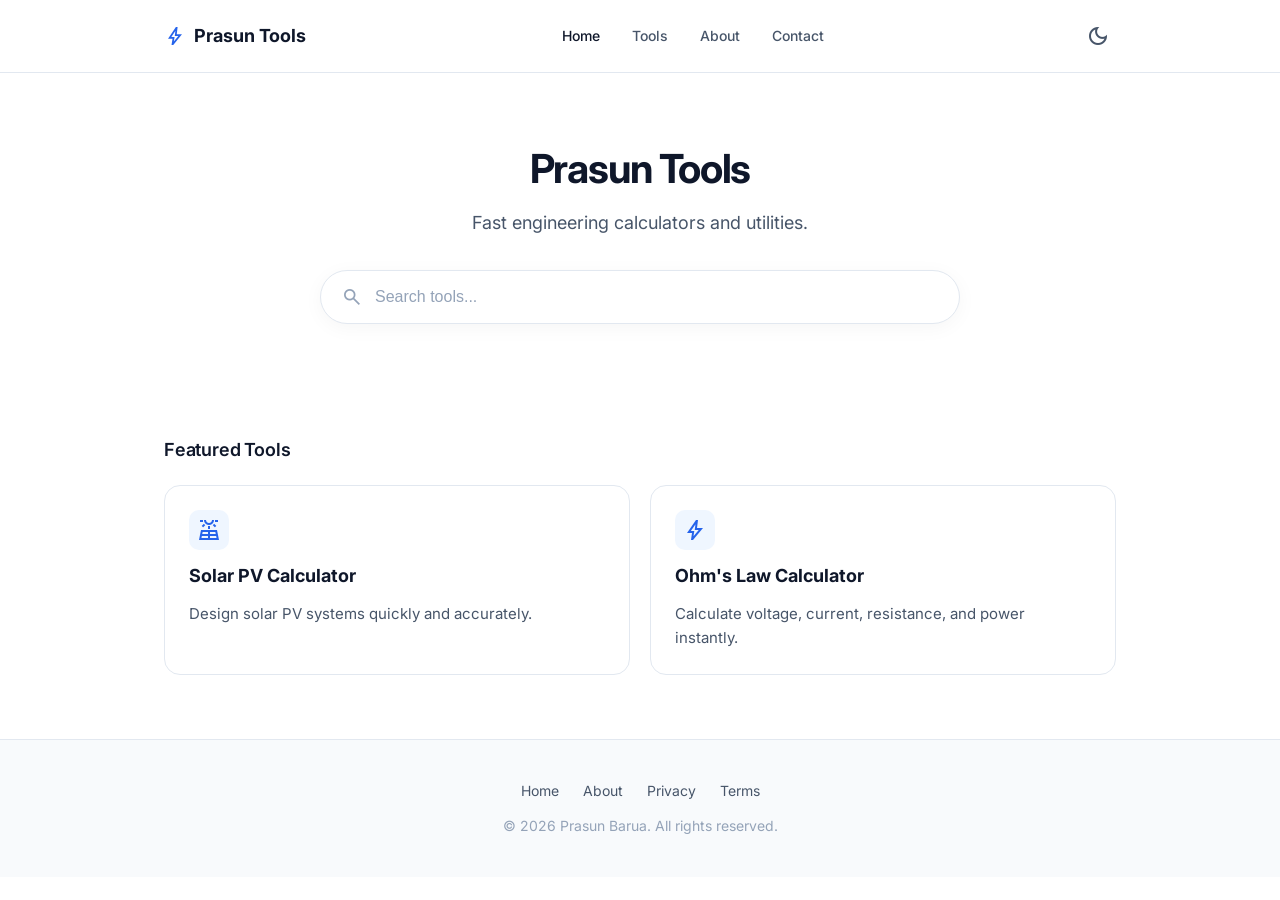
==== index.html @ 0ddb4cc3 "Fix footer links and add Terms page Updated footer links to correct URLs and added Terms link." ====
<!DOCTYPE html>
<html lang="en" data-theme="light">
<head>
    <meta charset="UTF-8">
    <meta name="viewport" content="width=device-width, initial-scale=1.0">
    <title>Prasun Tools — Fast engineering calculators and utilities</title>
    <meta name="description" content="Fast, free, and privacy-friendly engineering calculators and utilities for professionals.">
    
    <!-- Canonical Link -->
    <link rel="canonical" href="https://tools.prasunbarua.com/">

    <!-- Favicon -->
    <link rel="icon" type="image/x-icon" href="/favicon.ico">
    
    <!-- Google Material Symbols -->
    <link rel="stylesheet" href="https://fonts.googleapis.com/css2?family=Material+Symbols+Outlined:opsz,wght,FILL,GRAD@24,400,1,0" />
    
    <!-- Google Fonts -->
    <link rel="preconnect" href="https://fonts.googleapis.com">
    <link rel="preconnect" href="https://fonts.gstatic.com" crossorigin>
    <link href="https://fonts.googleapis.com/css2?family=Inter:wght@400;500;600;700&display=swap" rel="stylesheet">

    <!-- Theme Initializer Script to prevent flash -->
    <script>
        const updateThemeFromDevice = () => {
            const systemPrefersDark = window.matchMedia('(prefers-color-scheme: dark)').matches;
            document.documentElement.setAttribute('data-theme', systemPrefersDark ? 'dark' : 'light');
        };
        updateThemeFromDevice();
        window.matchMedia('(prefers-color-scheme: dark)').addEventListener('change', (e) => {
            document.documentElement.setAttribute('data-theme', e.matches ? 'dark' : 'light');
        });
    </script>

    <style>
        /* CSS Variables - Modern Engineering Theme */
        :root {
            --bg-main: #ffffff;
            --bg-secondary: #f8fafc;
            --surface: #ffffff;
            --surface-hover: #f1f5f9;
            --text-primary: #0f172a;
            --text-secondary: #475569;
            --text-muted: #94a3b8;
            --border-light: #e2e8f0;
            --border-hover: #cbd5e1;
            --brand-blue: #2563eb;
            --brand-blue-light: #eff6ff;
            
            --font-sans: 'Inter', -apple-system, BlinkMacSystemFont, "Segoe UI", Roboto, sans-serif;
            --radius-lg: 16px;
            --radius-full: 9999px;
            --transition-smooth: 0.25s ease;
            --container-width: 1000px;
        }

        [data-theme="dark"] {
            --bg-main: #020617;
            --bg-secondary: #0f172a;
            --surface: #0f172a;
            --surface-hover: #1e293b;
            --text-primary: #f8fafc;
            --text-secondary: #94a3b8;
            --text-muted: #64748b;
            --border-light: #1e293b;
            --border-hover: #334155;
            --brand-blue: #3b82f6;
            --brand-blue-light: rgba(59, 130, 246, 0.1);
        }

        *, *::before, *::after { box-sizing: border-box; margin: 0; padding: 0; }
        body {
            font-family: var(--font-sans);
            background-color: var(--bg-main);
            color: var(--text-primary);
            line-height: 1.6;
            -webkit-font-smoothing: antialiased;
        }
        
        a { text-decoration: none; color: inherit; }
        ul { list-style: none; }
        
        .container {
            width: 100%;
            max-width: var(--container-width);
            margin: 0 auto;
            padding: 0 1.5rem;
        }

        /* Header Navigation */
        .site-header {
            position: sticky;
            top: 0;
            z-index: 100;
            background: var(--bg-main);
            border-bottom: 1px solid var(--border-light);
            backdrop-filter: blur(12px);
        }

        .header-inner {
            display: flex;
            align-items: center;
            justify-content: space-between;
            height: 4.5rem;
        }

        .logo {
            display: flex;
            align-items: center;
            gap: 0.5rem;
            font-weight: 700;
            font-size: 1.125rem;
            color: var(--text-primary);
        }
        
        .logo-icon {
            color: var(--brand-blue);
            font-size: 1.375rem;
        }

        .desktop-nav {
            display: flex;
            align-items: center;
            gap: 2rem;
        }

        .desktop-nav a {
            font-size: 0.875rem;
            font-weight: 500;
            color: var(--text-secondary);
            transition: color var(--transition-smooth);
        }

        .desktop-nav a:hover, .desktop-nav a.active {
            color: var(--text-primary);
        }

        .header-actions {
            display: flex;
            align-items: center;
            gap: 0.75rem;
        }

        .icon-btn {
            background: none;
            border: none;
            cursor: pointer;
            color: var(--text-secondary);
            display: flex;
            align-items: center;
            justify-content: center;
            width: 2.25rem;
            height: 2.25rem;
            border-radius: var(--radius-full);
            transition: background var(--transition-smooth), color var(--transition-smooth);
        }
        .icon-btn:hover {
            background: var(--surface-hover);
            color: var(--text-primary);
        }

        .mobile-menu-btn { display: none; }

        /* Mobile Menu */
        .mobile-menu {
            display: none;
            position: fixed;
            top: 4.5rem;
            left: 0;
            right: 0;
            background: var(--bg-main);
            border-bottom: 1px solid var(--border-light);
            padding: 1.5rem;
            flex-direction: column;
            gap: 1rem;
            z-index: 99;
        }
        .mobile-menu.active { display: flex; }
        .mobile-menu a {
            font-size: 1.125rem;
            font-weight: 600;
            color: var(--text-primary);
            padding: 0.5rem 0;
            border-bottom: 1px solid var(--border-light);
        }

        /* Hero Section */
        .hero-section {
            padding: 4rem 0 2.5rem;
            text-align: center;
        }

        .hero-section h1 {
            font-size: 2.5rem;
            letter-spacing: -0.03em;
            margin-bottom: 0.5rem;
            color: var(--text-primary);
        }
        
        .hero-section p {
            font-size: 1.125rem;
            color: var(--text-secondary);
            margin-bottom: 2rem;
        }

        /* Clean Search Box */
        .search-wrapper {
            width: 100%;
            max-width: 640px;
            margin: 0 auto 3rem;
        }

        .search-container {
            display: flex;
            align-items: center;
            background: var(--surface);
            border: 1px solid var(--border-light);
            border-radius: var(--radius-full);
            height: 54px;
            padding: 0 1.25rem;
            gap: 0.75rem;
            box-shadow: 0 4px 20px rgba(0,0,0,0.04);
            transition: all var(--transition-smooth);
        }

        .search-container:focus-within {
            border-color: var(--brand-blue);
            box-shadow: 0 0 0 3px rgba(37,99,235,0.12);
        }

        .search-icon {
            color: var(--text-muted);
            font-size: 22px;
            flex-shrink: 0;
        }

        .search-container input {
            flex: 1;
            width: 100%;
            border: none;
            outline: none;
            background: transparent;
            color: var(--text-primary);
            font-size: 1rem;
            line-height: 1.5;
        }

        .search-container input::placeholder {
            color: var(--text-muted);
        }

        /* Featured Tools Section */
        .featured-tools {
            padding: 1.5rem 0 4rem;
        }

        .section-title {
            font-size: 1.125rem;
            font-weight: 600;
            margin-bottom: 1.25rem;
            color: var(--text-primary);
            letter-spacing: -0.01em;
        }

        .tool-grid {
            display: grid;
            grid-template-columns: repeat(auto-fit, minmax(280px, 1fr));
            gap: 1.25rem;
        }

        .tool-card {
            background: var(--surface);
            border: 1px solid var(--border-light);
            border-radius: var(--radius-lg);
            padding: 1.5rem;
            transition: all var(--transition-smooth);
            display: flex;
            flex-direction: column;
            gap: 0.75rem;
            position: relative;
        }

        .tool-card:hover {
            border-color: var(--border-hover);
            transform: translateY(-2px);
            box-shadow: 0 6px 16px rgba(0,0,0,0.04);
        }

        .tool-icon-wrapper {
            font-size: 24px;
            color: var(--brand-blue);
            background: var(--brand-blue-light);
            padding: 0.5rem;
            border-radius: 10px;
            width: fit-content;
            display: flex;
            align-items: center;
            justify-content: center;
        }

        .tool-card h3 {
            font-size: 1.125rem;
            color: var(--text-primary);
        }

        .tool-card p {
            font-size: 0.9375rem;
            color: var(--text-secondary);
        }

        /* No Results State */
        .no-results {
            display: none;
            text-align: center;
            padding: 3rem 0;
            color: var(--text-muted);
            font-size: 0.9375rem;
            grid-column: 1 / -1;
        }

        /* Footer */
        .site-footer {
            border-top: 1px solid var(--border-light);
            padding: 2.5rem 0;
            text-align: center;
            font-size: 0.875rem;
            color: var(--text-muted);
            background: var(--bg-secondary);
        }

        .footer-links {
            display: flex;
            justify-content: center;
            gap: 1.5rem;
            margin-bottom: 0.75rem;
        }

        .footer-links a {
            color: var(--text-secondary);
            transition: color var(--transition-smooth);
        }
        .footer-links a:hover { color: var(--text-primary); }

        /* Mobile Adjustments */
        @media(max-width: 768px) {
            .desktop-nav { display: none; }
            .mobile-menu-btn { display: flex; }
            .hero-section { padding: 3rem 0 2rem; }
            .hero-section h1 { font-size: 2.125rem; }
            .search-container { height: 48px; padding: 0 1rem; }
        }
    </style>
</head>
<body>

    <!-- Header Navigation -->
    <header class="site-header">
        <div class="container header-inner">
            <a href="/" class="logo" aria-label="Prasun Tools Home">
                <span class="material-symbols-outlined logo-icon" aria-hidden="true">bolt</span>
                <span>Prasun Tools</span>
            </a>
            
            <nav class="desktop-nav" aria-label="Main Navigation">
                <a href="/" class="active">Home</a>
                <a href="#tools-grid">Tools</a>
                <a href="/about.html">About</a>
                <a href="/contact.html">Contact</a>
            </nav>

            <div class="header-actions">
                <button id="theme-toggle" class="icon-btn" aria-label="Toggle dark and light mode">
                    <span class="material-symbols-outlined" aria-hidden="true">dark_mode</span>
                </button>
                <button class="icon-btn mobile-menu-btn" aria-label="Open navigation menu" aria-expanded="false" aria-controls="mobile-menu">
                    <span class="material-symbols-outlined" aria-hidden="true">menu</span>
                </button>
            </div>
        </div>
    </header>

    <!-- Mobile Dropdown Menu -->
    <nav id="mobile-menu" class="mobile-menu" aria-label="Mobile Navigation">
        <a href="/">Home</a>
        <a href="#tools-grid">Tools</a>
        <a href="/about.html">About</a>
        <a href="/contact.html">Contact</a>
    </nav>

    <!-- Main Content Area -->
    <main>
        
        <!-- Hero Section -->
        <section class="hero-section">
            <div class="container">
                <h1>Prasun Tools</h1>
                <p>Fast engineering calculators and utilities.</p>
                
                <!-- Search Box -->
                <div class="search-wrapper">
                    <div class="search-container" role="search">
                        <span class="material-symbols-outlined search-icon" aria-hidden="true">search</span>
                        <input 
                            type="text" 
                            id="tool-search"
                            placeholder="Search tools..."
                            aria-label="Search tools"
                            autocomplete="off"
                        >
                    </div>
                </div>
            </div>
        </section>

        <!-- Featured Tools Section -->
        <section class="featured-tools">
            <div class="container">
                <h2 class="section-title">Featured Tools</h2>
                
                <div class="tool-grid" id="tools-grid">
                    
                    <!-- Solar PV Calculator Card -->
                    <a href="/tools/solar-pv-calculator.html" class="tool-card" data-name="solar pv calculator energy design panels system">
                        <div class="tool-icon-wrapper">
                            <span class="material-symbols-outlined" aria-hidden="true">solar_power</span>
                        </div>
                        <h3>Solar PV Calculator</h3>
                        <p>Design solar PV systems quickly and accurately.</p>
                    </a>

                    <!-- Ohm's Law / Electrical Calculator Card -->
                    <a href="/tools/ohms-law-calculator.html" class="tool-card" data-name="electrical calculator ohms law voltage current resistance power">
                        <div class="tool-icon-wrapper">
                            <span class="material-symbols-outlined" aria-hidden="true">bolt</span>
                        </div>
                        <h3>Ohm's Law Calculator</h3>
                        <p>Calculate voltage, current, resistance, and power instantly.</p>
                    </a>

                    <!-- Empty State Message -->
                    <div id="no-results-msg" class="no-results">
                        No tools found matching your search. Try searching for "solar" or "ohm".
                    </div>

                </div>
            </div>
        </section>

    </main>

    <!-- Footer Section -->
    <footer class="site-footer">
        <div class="container">
            <div class="footer-links">
                <a href="/">Home</a>
                <a href="/about.html">About</a>
                <a href="/privacy-policy.html">Privacy</a>
                <a href="/terms.html">Terms</a>
            </div>
            <p>&copy; 2026 Prasun Barua. All rights reserved.</p>
        </div>
    </footer>

    <!-- Client-Side Functionality: Theme Toggle, Search Filter, and Mobile Navigation -->
    <script>
        // 1. Theme Toggle Management
        const themeToggle = document.getElementById('theme-toggle');
        const themeIcon = themeToggle.querySelector('.material-symbols-outlined');

        const updateThemeIcon = (theme) => {
            themeIcon.textContent = theme === 'dark' ? 'light_mode' : 'dark_mode';
        };

        // Initialize icon based on current document attribute
        updateThemeIcon(document.documentElement.getAttribute('data-theme'));

        themeToggle.addEventListener('click', () => {
            const currentTheme = document.documentElement.getAttribute('data-theme');
            const newTheme = currentTheme === 'dark' ? 'light' : 'dark';
            document.documentElement.setAttribute('data-theme', newTheme);
            updateThemeIcon(newTheme);
        });

        // 2. Mobile Navigation Toggle
        const mobileMenuBtn = document.querySelector('.mobile-menu-btn');
        const mobileMenu = document.getElementById('mobile-menu');
        const menuIcon = mobileMenuBtn.querySelector('.material-symbols-outlined');

        mobileMenuBtn.addEventListener('click', () => {
            const isOpen = mobileMenu.classList.toggle('active');
            mobileMenuBtn.setAttribute('aria-expanded', isOpen);
            menuIcon.textContent = isOpen ? 'close' : 'menu';
        });

        // Close mobile menu when clicking any link
        mobileMenu.querySelectorAll('a').forEach(link => {
            link.addEventListener('click', () => {
                mobileMenu.classList.remove('active');
                mobileMenuBtn.setAttribute('aria-expanded', 'false');
                menuIcon.textContent = 'menu';
            });
        });

        // 3. Instant Live Search Filtering
        const searchInput = document.getElementById('tool-search');
        const toolCards = document.querySelectorAll('.tool-card');
        const noResultsMsg = document.getElementById('no-results-msg');

        searchInput.addEventListener('input', (e) => {
            const query = e.target.value.toLowerCase().trim();
            let visibleCount = 0;

            toolCards.forEach(card => {
                const keywords = card.getAttribute('data-name') || '';
                const title = card.querySelector('h3').textContent.toLowerCase();
                const description = card.querySelector('p').textContent.toLowerCase();

                if (keywords.includes(query) || title.includes(query) || description.includes(query)) {
                    card.style.display = 'flex';
                    visibleCount++;
                } else {
                    card.style.display = 'none';
                }
            });

            // Handle empty state message display
            if (visibleCount === 0) {
                noResultsMsg.style.display = 'block';
            } else {
                noResultsMsg.style.display = 'none';
            }
        });
    </script>
</body>
</html>
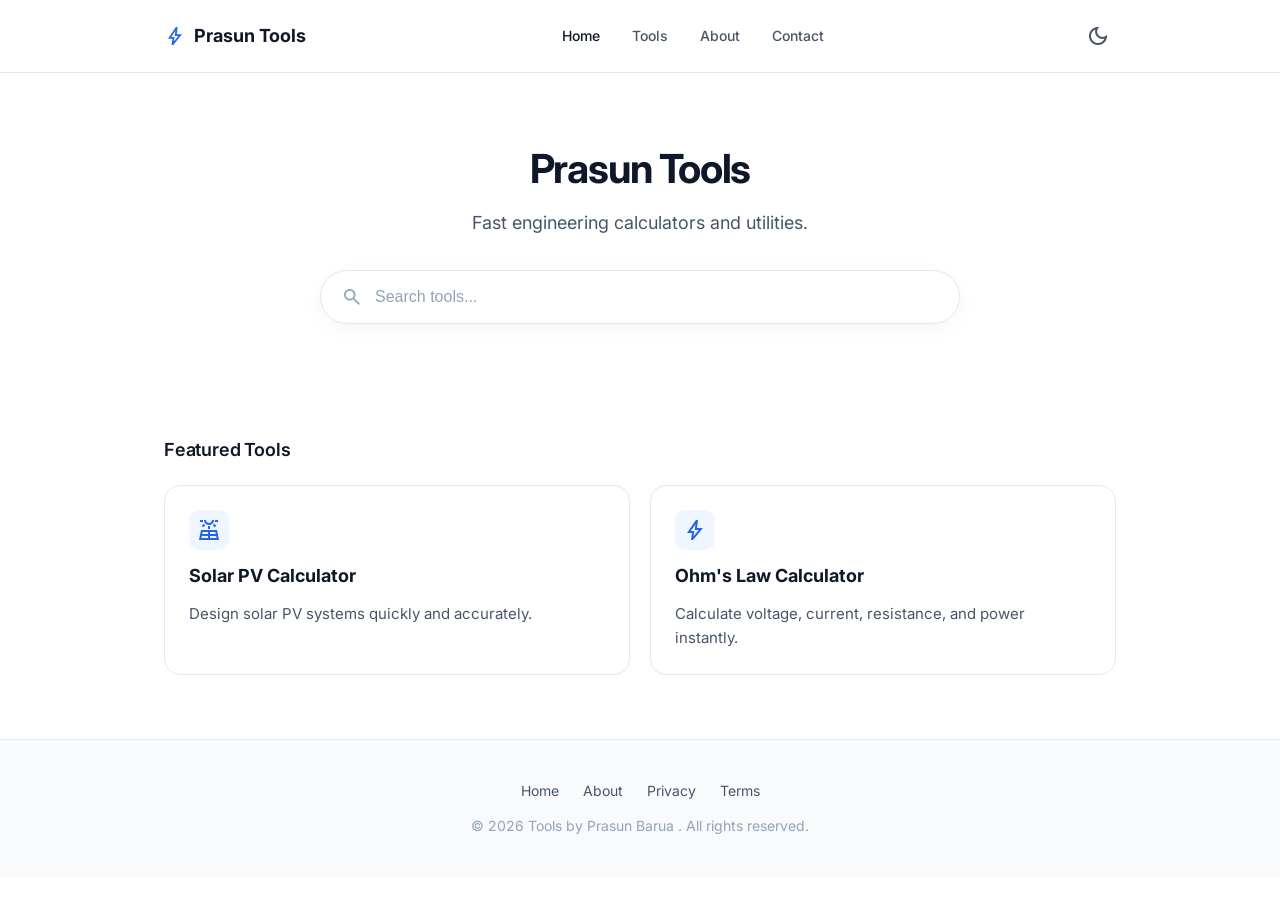
==== commit e35adc6f: "Revise copyright footer with website link Updated copyright notice to include a link to Prasun Barua" ====
--- a/index.html
+++ b/index.html
@@ -457,7 +457,15 @@
                 <a href="/privacy-policy.html">Privacy</a>
                 <a href="/terms.html">Terms</a>
             </div>
-            <p>&copy; 2026 Prasun Barua. All rights reserved.</p>
+            <p>
+    &copy; 2026 Tools by
+    <a href="https://www.prasunbarua.com"
+       target="_blank"
+       rel="noopener noreferrer">
+        Prasun Barua
+    </a>.
+    All rights reserved.
+</p>
         </div>
     </footer>
 
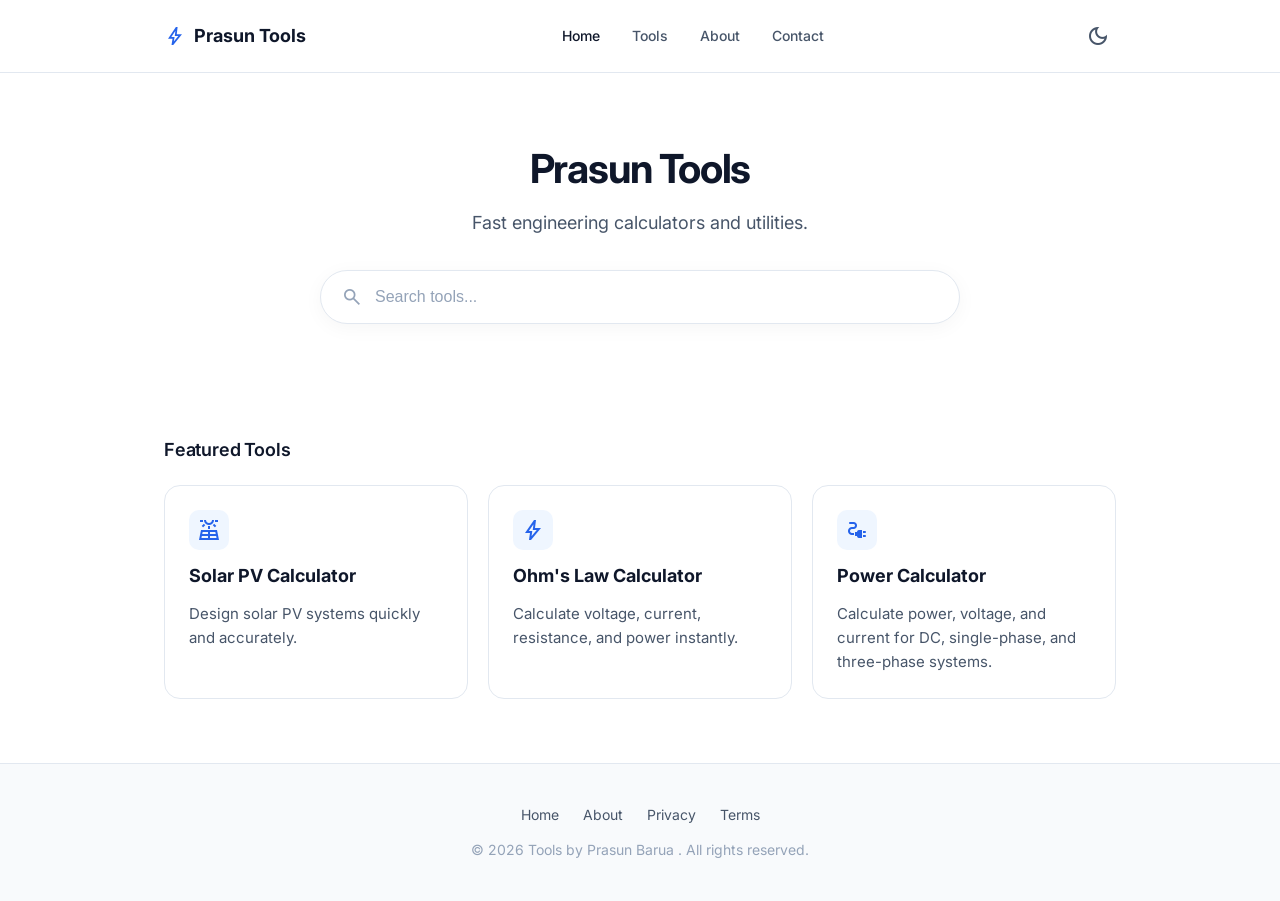
==== commit 7379e6be: "Update index.html" ====
--- a/index.html
+++ b/index.html
@@ -1,10 +1,21 @@
 <!DOCTYPE html>
 <html lang="en" data-theme="light">
 <head>
+    <!-- Google tag (gtag.js) -->
+<script async src="https://www.googletagmanager.com/gtag/js?id=G-D5NNN0SFP0"></script>
+<script>
+  window.dataLayer = window.dataLayer || [];
+  function gtag(){dataLayer.push(arguments);}
+  gtag('js', new Date());
+
+  gtag('config', 'G-D5NNN0SFP0');
+</script>
+
     <meta charset="UTF-8">
     <meta name="viewport" content="width=device-width, initial-scale=1.0">
     <title>Prasun Tools — Fast engineering calculators and utilities</title>
     <meta name="description" content="Fast, free, and privacy-friendly engineering calculators and utilities for professionals.">
+
     
     <!-- Canonical Link -->
     <link rel="canonical" href="https://tools.prasunbarua.com/">
@@ -350,7 +361,10 @@
             .search-container { height: 48px; padding: 0 1rem; }
         }
     </style>
+    <script async src="https://pagead2.googlesyndication.com/pagead/js/adsbygoogle.js?client=ca-pub-8736637194399168"
+     crossorigin="anonymous"></script>
 </head>
+
 <body>
 
     <!-- Header Navigation -->
@@ -437,6 +451,26 @@
                         <p>Calculate voltage, current, resistance, and power instantly.</p>
                     </a>
 
+                    <!-- Power Calculator Card -->
+<a href="/tools/power-calculator.html"
+   class="tool-card"
+   data-name="power calculator electrical power dc ac single phase three phase voltage current power factor">
+
+    <div class="tool-icon-wrapper">
+        <span class="material-symbols-outlined" aria-hidden="true">
+            electrical_services
+        </span>
+    </div>
+
+    <h3>Power Calculator</h3>
+
+    <p>
+        Calculate power, voltage, and current for DC,
+        single-phase, and three-phase systems.
+    </p>
+
+</a>
+
                     <!-- Empty State Message -->
                     <div id="no-results-msg" class="no-results">
                         No tools found matching your search. Try searching for "solar" or "ohm".
